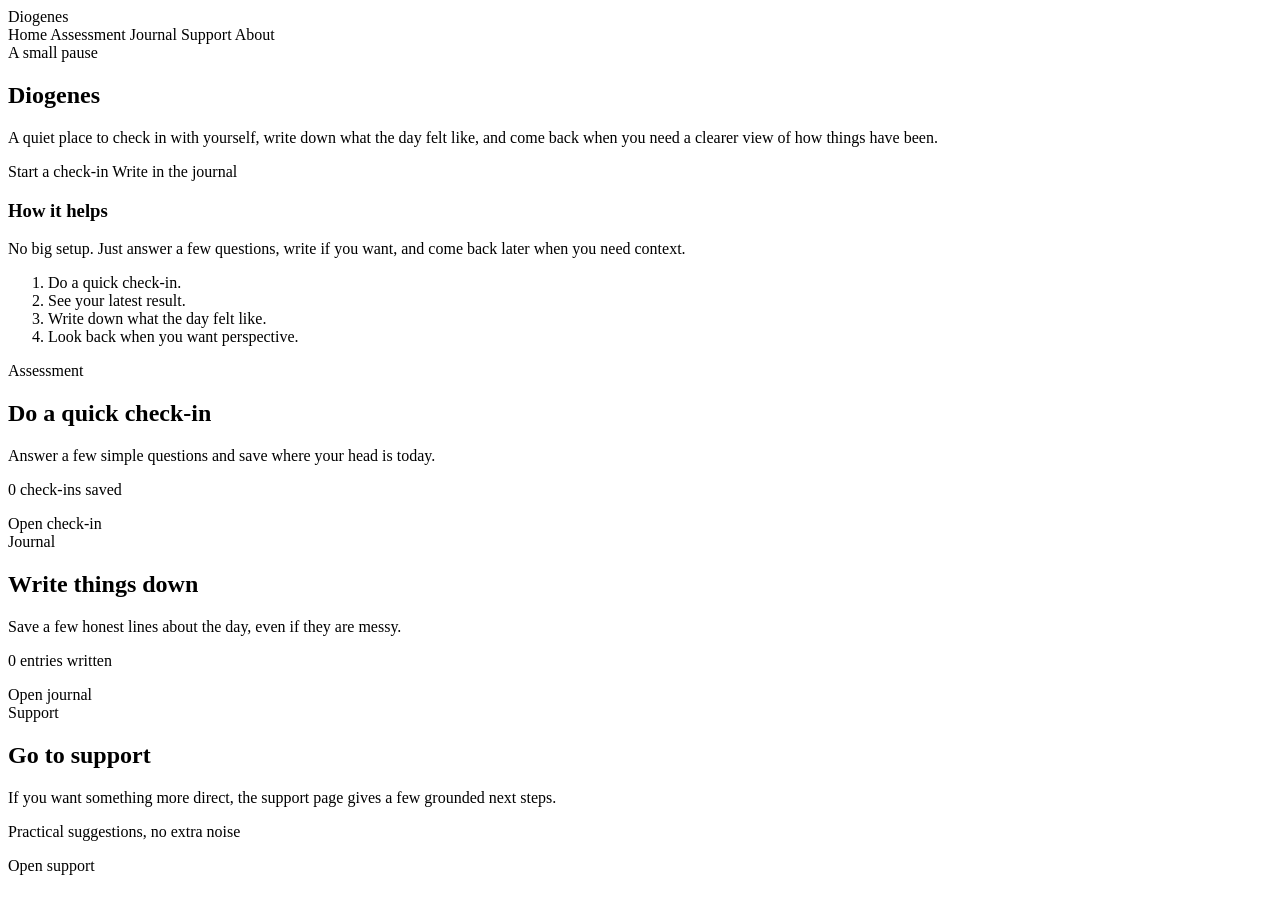
==== src/main/resources/templates/index.html @ 9ebd6775 "Initial Commit" ====
<!DOCTYPE html>
<html lang="en" xmlns:th="http://www.thymeleaf.org">
<head>
    <meta charset="UTF-8">
    <meta name="viewport" content="width=device-width, initial-scale=1.0">
    <title>Diogenes</title>
    <link rel="stylesheet" th:href="@{/css/style.css}">
</head>
<body>
<div class="dream-overlay" aria-hidden="true">
    <span class="dream-star star-one"></span>
    <span class="dream-star star-two"></span>
    <span class="dream-star star-three"></span>
    <span class="dream-cloud cloud-one"></span>
    <span class="dream-cloud cloud-two"></span>
</div>
<header class="topbar">
    <div class="brand">Diogenes</div>
    <nav>
        <a th:href="@{/}">Home</a>
        <a th:href="@{/assessment}">Assessment</a>
        <a th:href="@{/journal}">Journal</a>
        <a th:href="@{/support}">Support</a>
        <a th:href="@{/about}">About</a>
    </nav>
</header>

<main class="page">
    <section class="hero">
        <div class="hero-copy">
            <span class="eyebrow">A small pause</span>
            <h1>Diogenes</h1>
            <p>
                A quiet place to check in with yourself, write down what the day felt like, and come back when you need a clearer view of how things have been.
            </p>
            <div class="hero-actions">
                <a class="button primary" th:href="@{/assessment}">Start a check-in</a>
                <a class="button secondary" th:href="@{/journal}">Write in the journal</a>
            </div>
        </div>
        <div class="hero-panel">
            <div class="hero-panel-copy">
                <h3>How it helps</h3>
                <p>No big setup. Just answer a few questions, write if you want, and come back later when you need context.</p>
            </div>
            <ol class="hero-checklist">
                <li>Do a quick check-in.</li>
                <li>See your latest result.</li>
                <li>Write down what the day felt like.</li>
                <li>Look back when you want perspective.</li>
            </ol>
        </div>
    </section>

    <section class="action-grid">
        <article class="action-card">
            <span class="category">Assessment</span>
            <h2>Do a quick check-in</h2>
            <p>Answer a few simple questions and save where your head is today.</p>
            <p class="action-meta"><span th:text="${assessmentCount}">0</span> check-ins saved</p>
            <a class="button primary" th:href="@{/assessment}">Open check-in</a>
        </article>

        <article class="action-card">
            <span class="category">Journal</span>
            <h2>Write things down</h2>
            <p>Save a few honest lines about the day, even if they are messy.</p>
            <p class="action-meta"><span th:text="${journalCount}">0</span> entries written</p>
            <a class="button secondary" th:href="@{/journal}">Open journal</a>
        </article>

        <article class="action-card">
            <span class="category">Support</span>
            <h2>Go to support</h2>
            <p>If you want something more direct, the support page gives a few grounded next steps.</p>
            <p class="action-meta">Practical suggestions, no extra noise</p>
            <a class="button secondary" th:href="@{/support}">Open support</a>
        </article>
    </section>
</main>
</body>
</html>
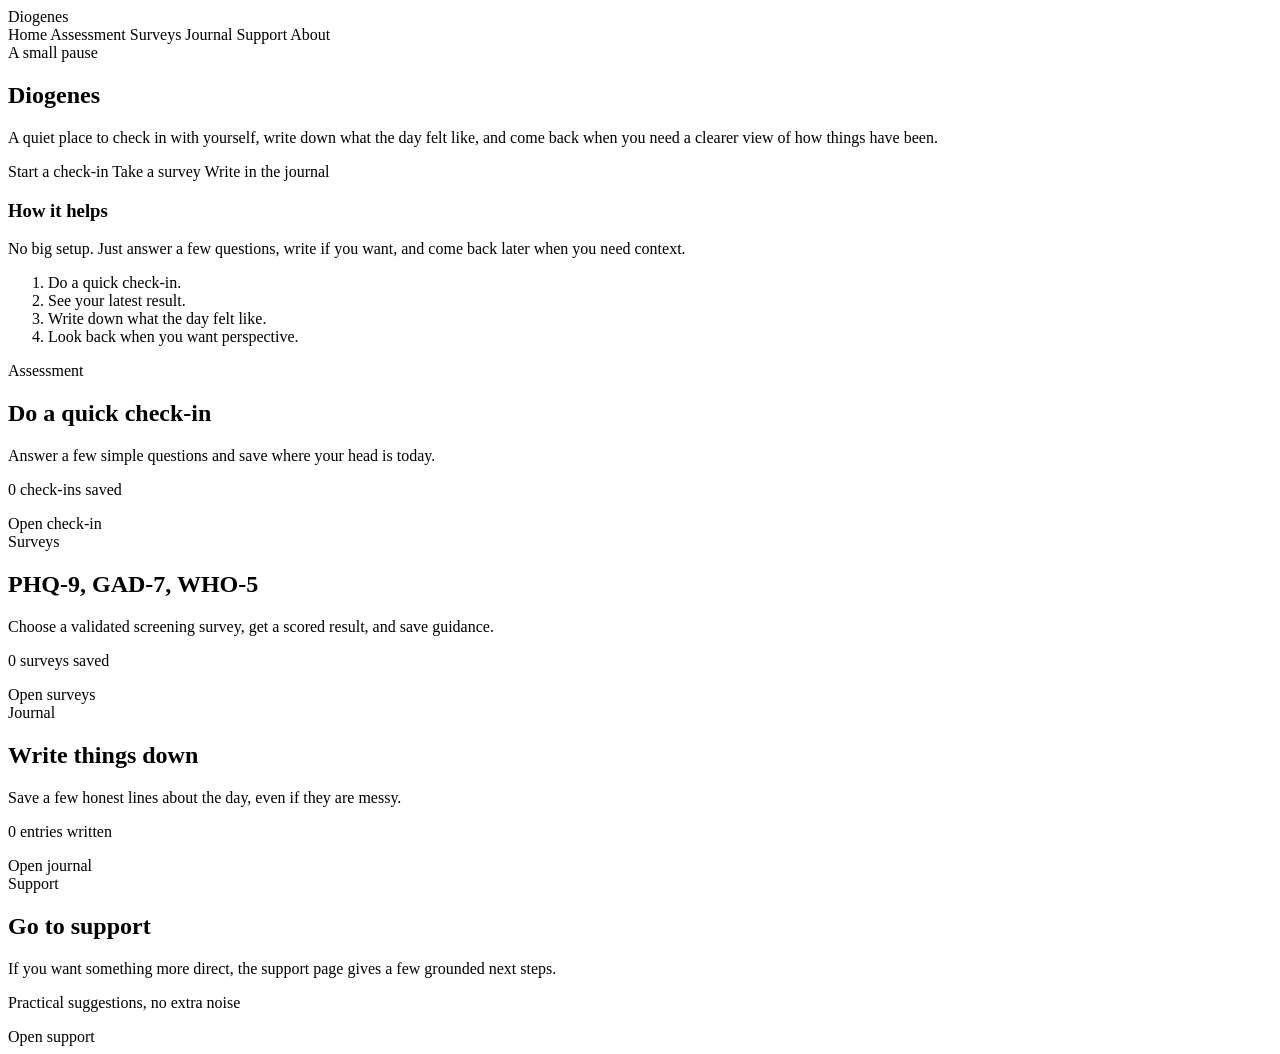
==== commit e54ca376: "surveys" ====
--- a/src/main/resources/templates/index.html
+++ b/src/main/resources/templates/index.html
@@ -19,6 +19,7 @@
     <nav>
         <a th:href="@{/}">Home</a>
         <a th:href="@{/assessment}">Assessment</a>
+        <a th:href="@{/survey}">Surveys</a>
         <a th:href="@{/journal}">Journal</a>
         <a th:href="@{/support}">Support</a>
         <a th:href="@{/about}">About</a>
@@ -35,6 +36,7 @@
             </p>
             <div class="hero-actions">
                 <a class="button primary" th:href="@{/assessment}">Start a check-in</a>
+                <a class="button secondary" th:href="@{/survey}">Take a survey</a>
                 <a class="button secondary" th:href="@{/journal}">Write in the journal</a>
             </div>
         </div>
@@ -62,6 +64,14 @@
         </article>
 
         <article class="action-card">
+            <span class="category">Surveys</span>
+            <h2>PHQ-9, GAD-7, WHO-5</h2>
+            <p>Choose a validated screening survey, get a scored result, and save guidance.</p>
+            <p class="action-meta"><span th:text="${surveyCount}">0</span> surveys saved</p>
+            <a class="button secondary" th:href="@{/survey}">Open surveys</a>
+        </article>
+
+        <article class="action-card">
             <span class="category">Journal</span>
             <h2>Write things down</h2>
             <p>Save a few honest lines about the day, even if they are messy.</p>
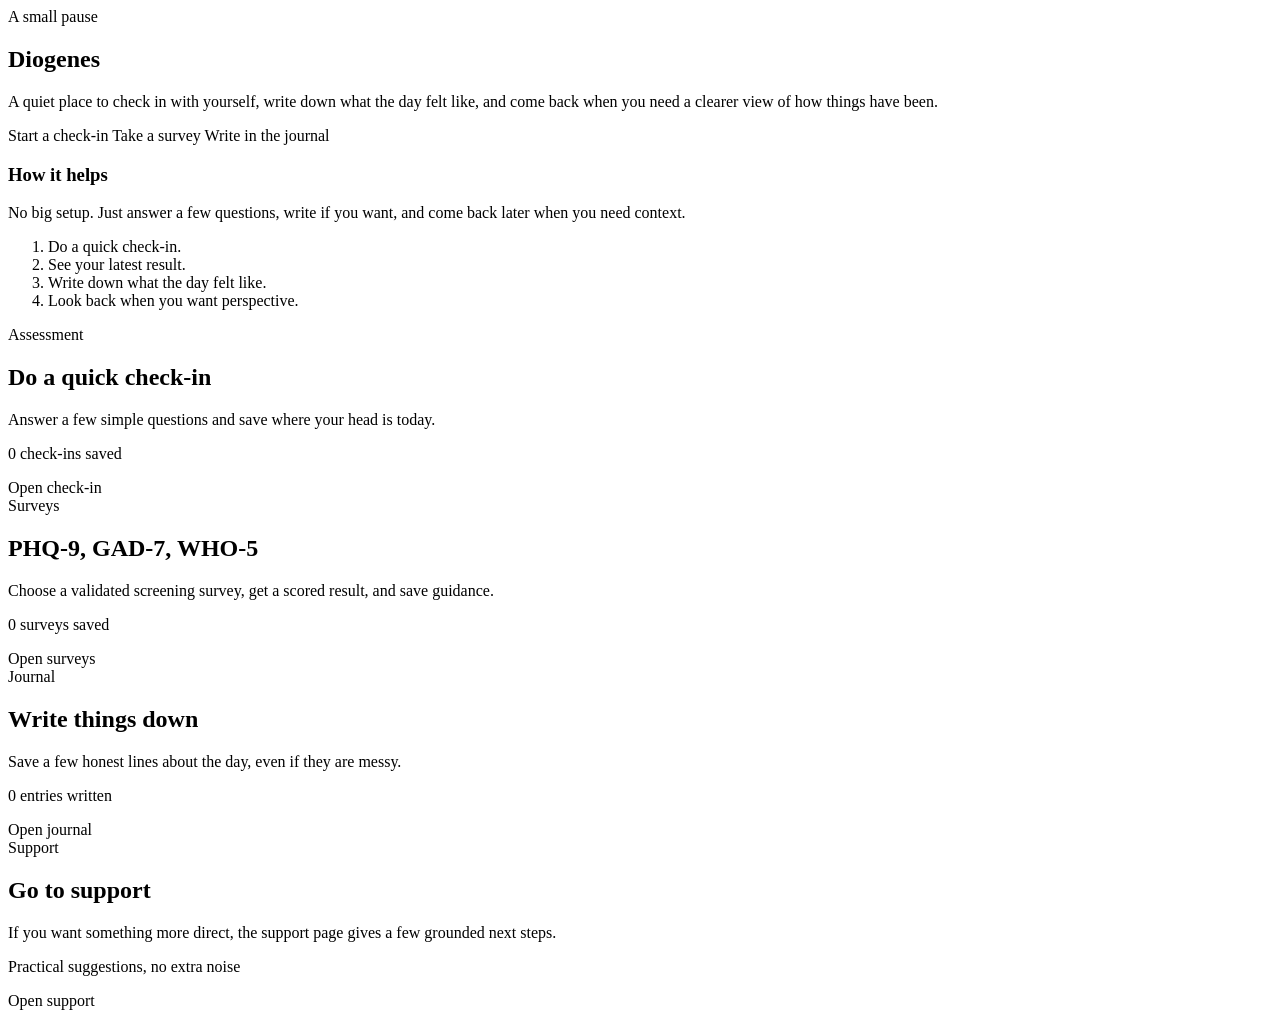
==== commit c8ec0026: "login" ====
--- a/src/main/resources/templates/index.html
+++ b/src/main/resources/templates/index.html
@@ -1,32 +1,6 @@
 <!DOCTYPE html>
-<html lang="en" xmlns:th="http://www.thymeleaf.org">
-<head>
-    <meta charset="UTF-8">
-    <meta name="viewport" content="width=device-width, initial-scale=1.0">
-    <title>Diogenes</title>
-    <link rel="stylesheet" th:href="@{/css/style.css}">
-</head>
-<body>
-<div class="dream-overlay" aria-hidden="true">
-    <span class="dream-star star-one"></span>
-    <span class="dream-star star-two"></span>
-    <span class="dream-star star-three"></span>
-    <span class="dream-cloud cloud-one"></span>
-    <span class="dream-cloud cloud-two"></span>
-</div>
-<header class="topbar">
-    <div class="brand">Diogenes</div>
-    <nav>
-        <a th:href="@{/}">Home</a>
-        <a th:href="@{/assessment}">Assessment</a>
-        <a th:href="@{/survey}">Surveys</a>
-        <a th:href="@{/journal}">Journal</a>
-        <a th:href="@{/support}">Support</a>
-        <a th:href="@{/about}">About</a>
-    </nav>
-</header>
-
-<main class="page">
+<html th:replace="~{layout :: layout('Diogenes', ${activePage}, ~{::main})}">
+<main th:fragment="main" class="page">
     <section class="hero">
         <div class="hero-copy">
             <span class="eyebrow">A small pause</span>
@@ -88,5 +62,4 @@
         </article>
     </section>
 </main>
-</body>
 </html>
